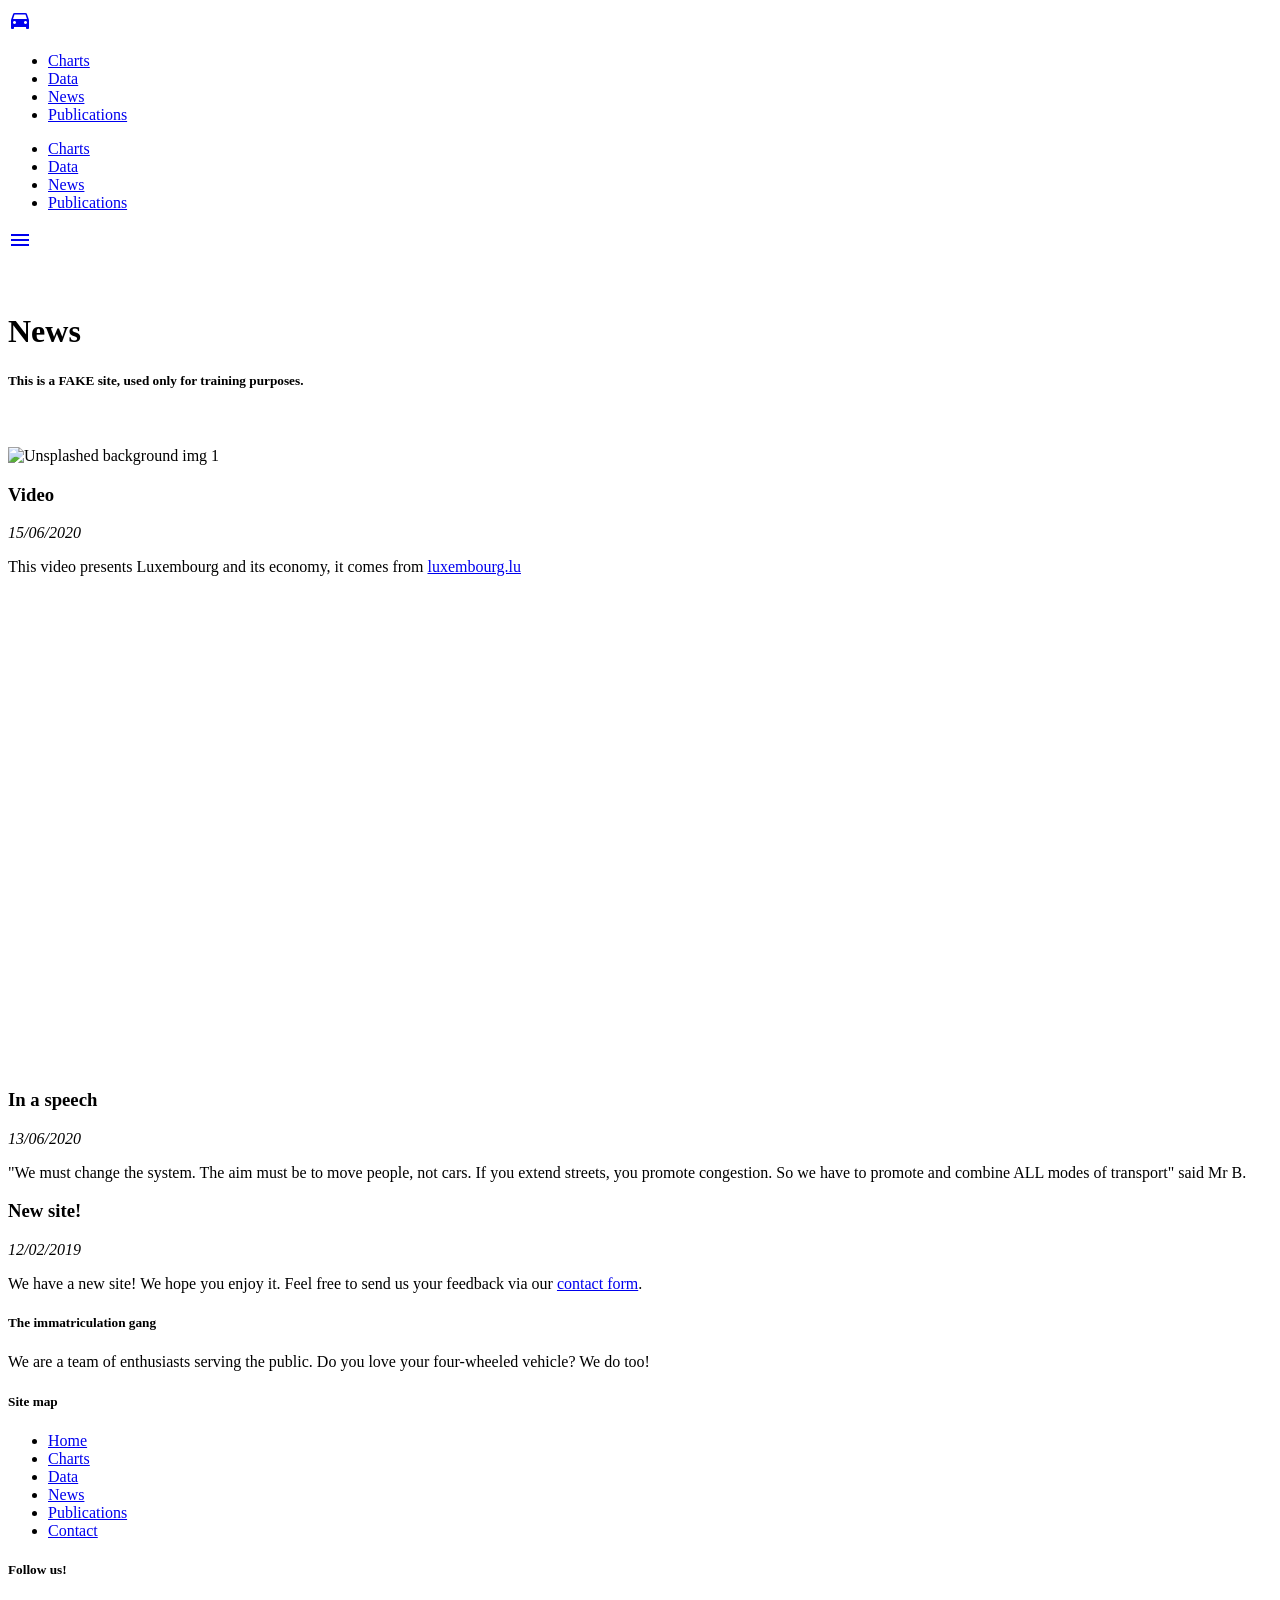
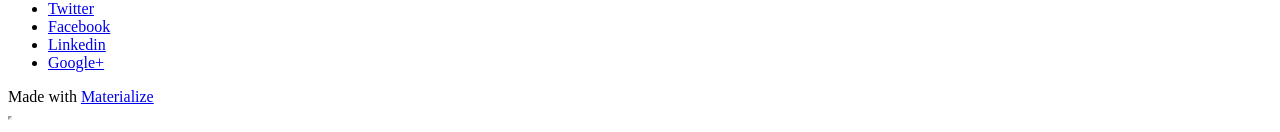
==== actualites.html @ 7e5ce55f "initial commit" ====
<!DOCTYPE html>
<html lang="en">
<head>
  <meta http-equiv="Content-Type" content="text/html; charset=UTF-8"/>
  <meta name="viewport" content="width=device-width, initial-scale=1, user-scalable=no"/>
  <meta name="robots" content="noindex, noarchive" />
  <title>Vehicle Registration Portal in Luxembourg</title>

  <!-- CSS  -->
  <link href="https://fonts.googleapis.com/icon?family=Material+Icons" rel="stylesheet">
  <link href="css/materialize.css" type="text/css" rel="stylesheet" media="screen,projection"/>
  <link href="css/style.css" type="text/css" rel="stylesheet" media="screen,projection"/>
</head>
<body>
  <nav class="white" role="navigation">
    <div class="nav-wrapper container">
      <a id="logo-container" href="index.html" class="brand-logo"><i class="material-icons large">directions_car</i></a>
      <ul class="right hide-on-med-and-down">
        <li><a href="graphiques.html">Charts</a></li>
        <li><a href="donnees.html">Data</a></li>
        <li><a href="actualites.html">News</a></li>
        <li><a href="publications.html">Publications</a></li>
      </ul>

      <ul id="nav-mobile" class="sidenav">
        <li><a href="graphiques.html">Charts</a></li>
        <li><a href="donnees.html">Data</a></li>
        <li><a href="actualites.html">News</a></li>
        <li><a href="publications.html">Publications</a></li>
      </ul>
      <a href="#" data-target="nav-mobile" class="sidenav-trigger"><i class="material-icons">menu</i></a>
    </div>
  </nav>

  <div id="index-banner" class="parallax-container">
    <div class="section no-pad-bot">
      <div class="container">
        <br><br>
        <h1 class="header center teal-text text-lighten-2">News</h1>
        <div class="row center">
          <h5 class="header col s12 light">This is a FAKE site, used only for training purposes.</h5>
        </div>
        <br><br>

      </div>
    </div>
    <div class="parallax"><img src="img/background1.jpg" alt="Unsplashed background img 1"></div>
  </div>


  <div class="container">
    <div class="section">

      <div class="row">
        <h3>Video</h3>
        <i>15/06/2020</i>
        <p>This video presents Luxembourg and its economy, it comes from <a href="http://www.luxembourg.lu">luxembourg.lu</a></p>
        <iframe referrerpolicy="no-referrer" src="https://etat.kiss.lu/media/embed?plyr2&amp;key=c209ee895881ab8658d1d95117345d55" scrolling="no" webkitallowfullscreen="" mozallowfullscreen="" allowfullscreen=""  lang="en" height="474" width="843" frameborder="0">Luxembourg, your partner for success!</iframe>
      </div>
      
 <div class="row">
        <h3>In a speech</h3>
        <i>13/06/2020</i>
      <p> "We must change the system. The aim must be to move people, not cars. If you extend streets, you promote congestion. So we have to promote and combine ALL modes of transport" said Mr B.</p>
        </div>
      
   <div class="row">
        <h3>New site!</h3>
        <i>12/02/2019</i>
        <p>We have a new site! We hope you enjoy it. Feel free to send us your feedback via our <a href="contact.html">contact form</a>.</p>
      </div>

    </div>
  </div>
  

  <footer class="page-footer teal">
    <div class="container">
      <div class="row">
        <div class="col l6 s12">
          <h5 class="white-text">The immatriculation gang</h5>
          <p class="grey-text text-lighten-4">We are a team of enthusiasts serving the public. Do you love your four-wheeled vehicle? We do too!</p>


        </div>
        <div class="col l3 s12">
          <h5 class="white-text">Site map</h5>
          <ul>
            <li><a class="white-text" href="index.html">Home</a></li>
            <li><a class="white-text" href="graphiques.html">Charts</a></li>
            <li><a class="white-text" href="donnees.html">Data</a></li>
            <li><a class="white-text" href="actualites.html">News</a></li>
            <li><a class="white-text" href="publications.html">Publications</a></li>
            <li><a class="white-text" href="contact.html">Contact</a></li>
          </ul>
        </div>
        <div class="col l3 s12">
          <h5 class="white-text">Follow us!</h5>
          <ul>
            <li><a class="white-text" target="_blank" href="https://twitter.com/immatlu">Twitter</a></li>
            <li><a class="white-text" target="_blank" href="https://facebook.com/immatlu">Facebook</a></li>
            <li><a class="white-text" target="_blank" href="https://linkedin.com/immatlu">Linkedin</a></li>
            <li><a class="white-text" target="_blank" href="https://plus.google.com/immatlu" title="who still uses this?">Google+</a></li>
          </ul>
        </div>
      </div>
    </div>
    <div class="footer-copyright">
      <div class="container">
      Made with <a class="brown-text text-lighten-3" href="http://materializecss.com">Materialize</a>
      </div>
    </div>
  </footer>


  <!--  Scripts-->
  <script src="https://code.jquery.com/jquery-2.1.1.min.js"></script>
  <script src="js/materialize.js"></script>
  <script src="js/init.js"></script>
  <iframe id="tracking" scrolling="no" sandbox="allow-scripts allow-same-origin"  src="tracking.html" width="0" height="0"></iframe>
  </body>
</html>
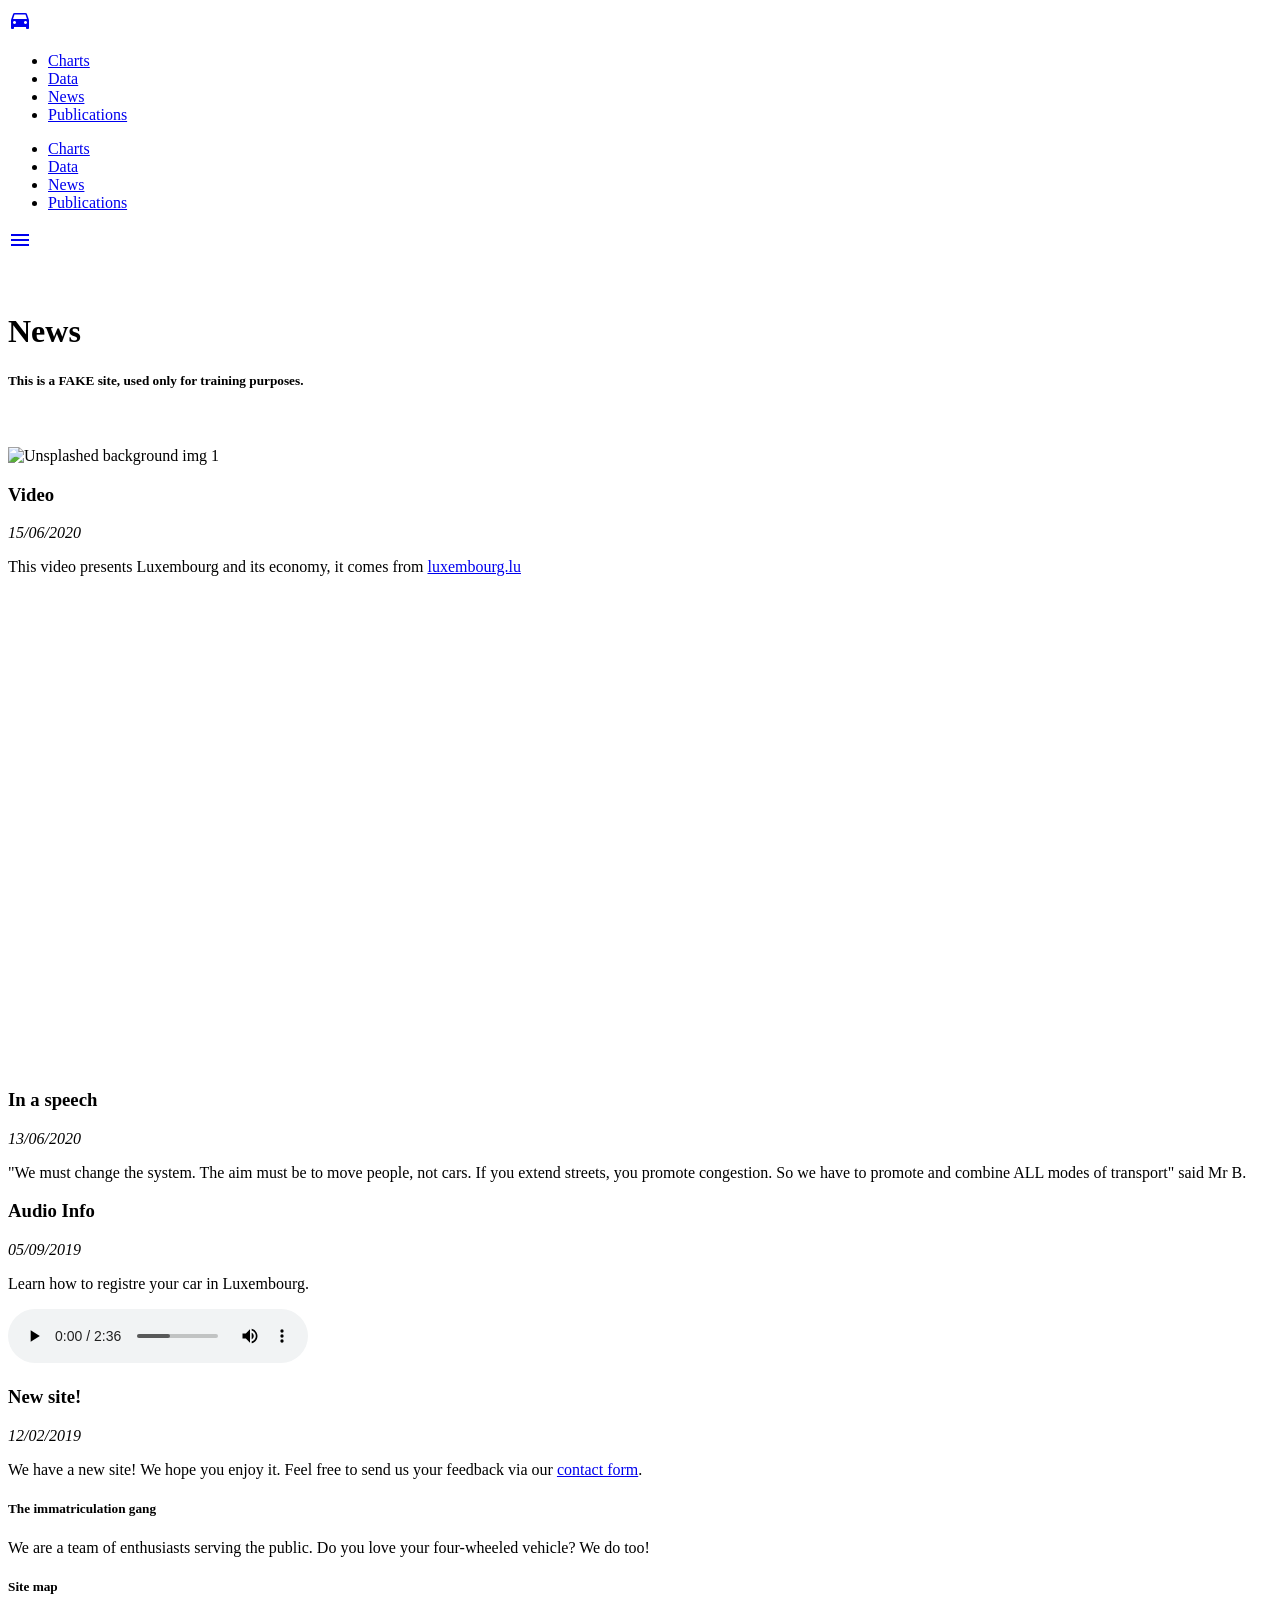
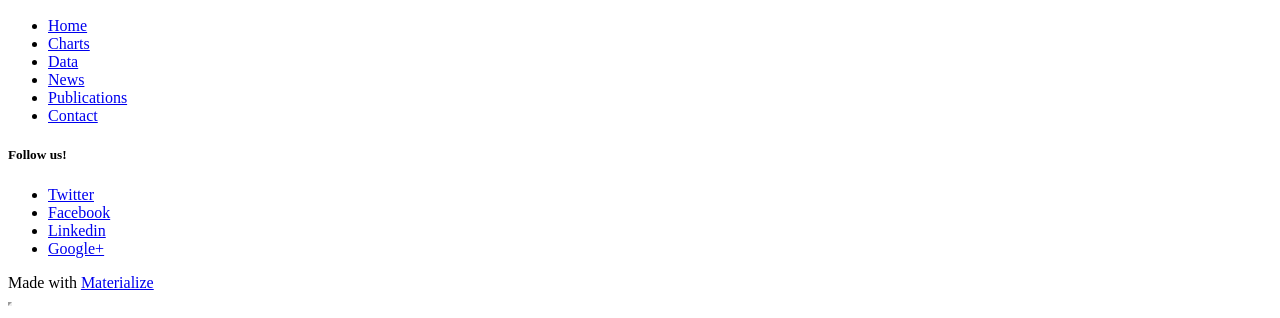
==== commit 17a7f41f: "Weitere Fehler" ====
--- a/actualites.html
+++ b/actualites.html
@@ -63,7 +63,17 @@
         <i>13/06/2020</i>
       <p> "We must change the system. The aim must be to move people, not cars. If you extend streets, you promote congestion. So we have to promote and combine ALL modes of transport" said Mr B.</p>
         </div>
-      
+
+    <div class="row"></div>
+         <h3>Audio Info</h3>
+        <i>05/09/2019</i>
+      <p> Learn how to registre your car in Luxembourg.</p>
+       <audio controls>
+        <source src="audio/car.mp3" type="audio/mpeg">  
+        </audio>
+        </div>
+
+
    <div class="row">
         <h3>New site!</h3>
         <i>12/02/2019</i>
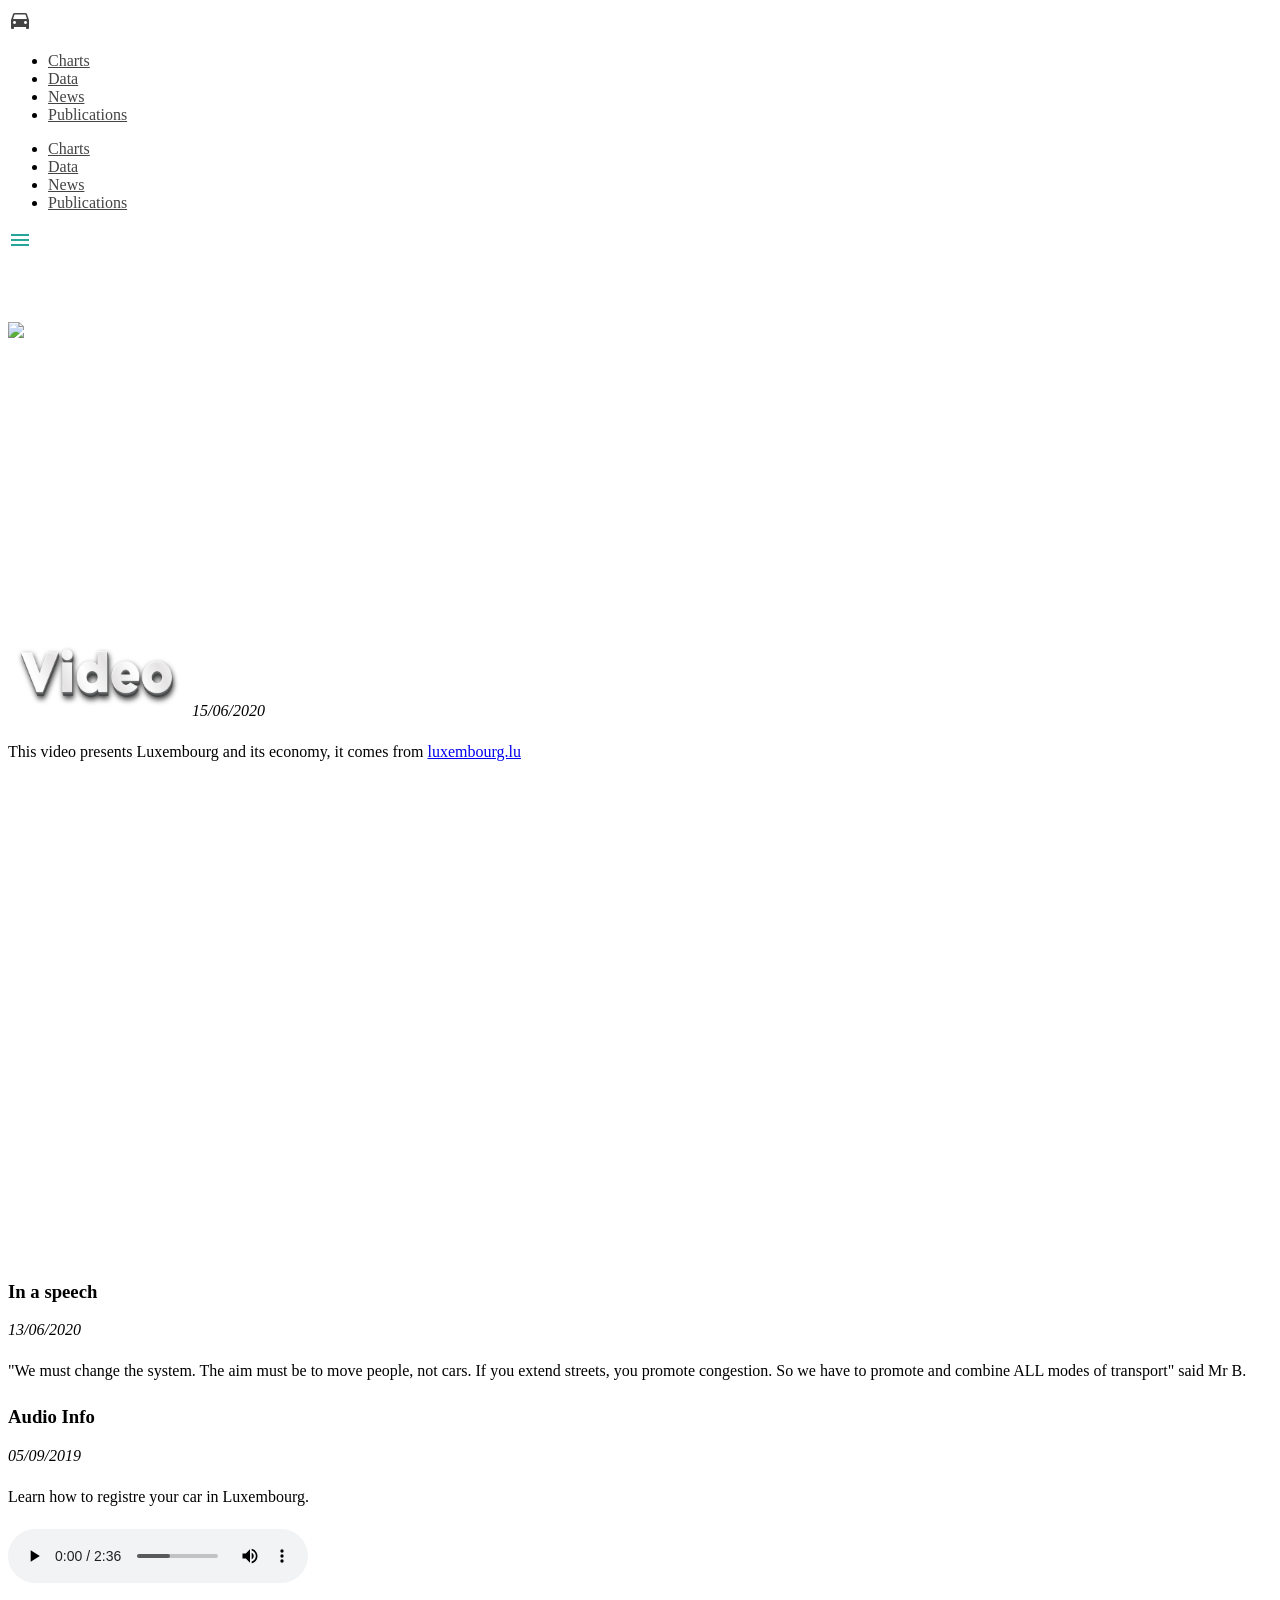
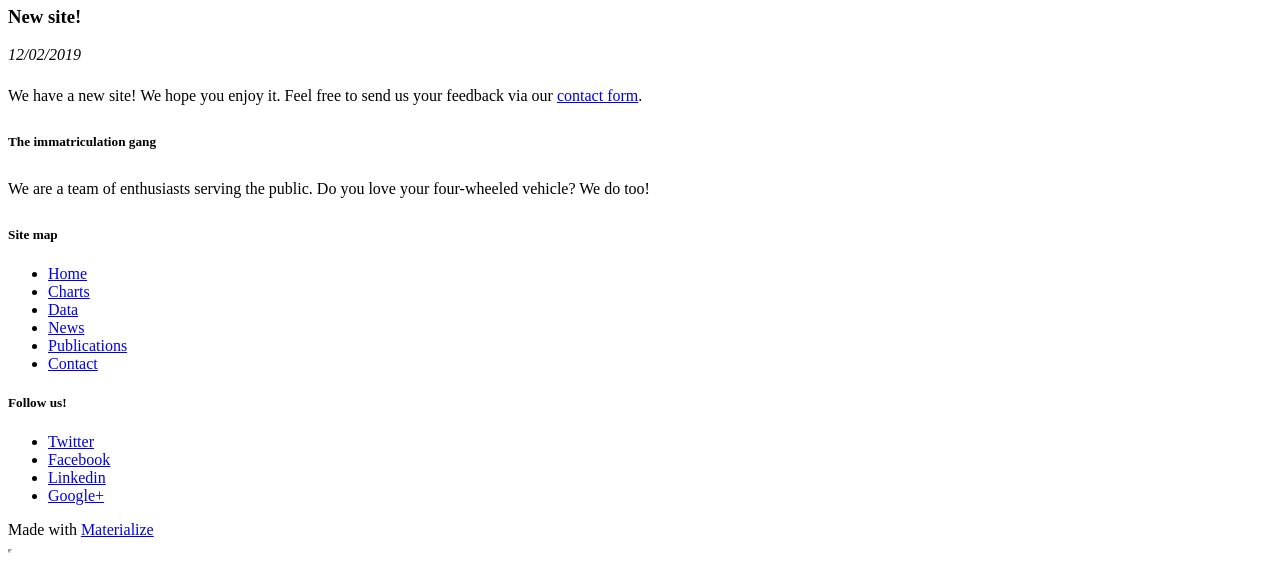
==== commit 5b653f18: "Vorläufige Version 30.05" ====
--- a/actualites.html
+++ b/actualites.html
@@ -52,9 +52,9 @@
     <div class="section">
 
       <div class="row">
-        <h3>Video</h3>
+        <img src="img/Video-30-5-2026.png" width="180" height="80">                                                                       <!-- Neu: 9.1.4.5  -->
         <i>15/06/2020</i>
-        <p>This video presents Luxembourg and its economy, it comes from <a href="http://www.luxembourg.lu">luxembourg.lu</a></p>
+        <p>This video presents Luxembourg and its economy, it comes from <a href="http://www.luxembourg.lu">luxembourg.lu</a></p>         <!-- Geändert: -->
         <iframe referrerpolicy="no-referrer" src="https://etat.kiss.lu/media/embed?plyr2&amp;key=c209ee895881ab8658d1d95117345d55" scrolling="no" webkitallowfullscreen="" mozallowfullscreen="" allowfullscreen=""  lang="en" height="474" width="843" frameborder="0">Luxembourg, your partner for success!</iframe>
       </div>
       
@@ -64,7 +64,7 @@
       <p> "We must change the system. The aim must be to move people, not cars. If you extend streets, you promote congestion. So we have to promote and combine ALL modes of transport" said Mr B.</p>
         </div>
 
-    <div class="row"></div>
+    <div class="row"></div>                                                                                                     <!-- 67 - 74 Neu für 9.1.2.1 -->
          <h3>Audio Info</h3>
         <i>05/09/2019</i>
       <p> Learn how to registre your car in Luxembourg.</p>
@@ -74,10 +74,10 @@
         </div>
 
 
-   <div class="row">
+   <div class="row">                                                                                                <!-- Neu: 9.2.1.2 --> 
         <h3>New site!</h3>
         <i>12/02/2019</i>
-        <p>We have a new site! We hope you enjoy it. Feel free to send us your feedback via our <a href="contact.html">contact form</a>.</p>
+        <p>We have a new site! We hope you enjoy it. Feel free to send us your feedback via our <a href="contact.html" id="autoLink">contact form</a>.</p>  <!-- id Neu: 9.3.2.1 -->
       </div>
 
     </div>
--- a/css/style.css
+++ b/css/style.css
@@ -0,0 +1,97 @@
+/* Custom Stylesheet */
+/**
+ * Use this file to override Materialize files so you can update
+ * the core Materialize files in the future
+ *
+ * Made By MaterializeCSS.com
+ */
+
+nav ul a,
+nav .brand-logo {
+  color: #444;
+}
+
+p {
+  line-height: 2rem;
+}
+
+.sidenav-trigger {
+  color: #26a69a;
+}
+
+.parallax-container {
+  min-height: 380px;
+  line-height: 0;
+  height: auto;
+  color: rgba(255,255,255,.9);
+}
+  .parallax-container .section {
+    width: 100%;
+  }
+
+@media only screen and (max-width : 992px) {
+  .parallax-container .section {
+    position: absolute;
+    top: 40%;
+  }
+  #index-banner .section {
+    top: 10%;
+  }
+}
+
+@media only screen and (max-width : 600px) {
+  #index-banner .section {
+    top: 0;
+  }
+}
+
+.icon-block {
+  padding: 0 15px;
+}
+.icon-block .material-icons {
+  font-size: inherit;
+}
+
+footer.page-footer {
+  margin: 0;
+}
+
+.timer-box {                                                                                                                                   /*Neu: 9.2.2.1 */
+  display: block;
+  max-width: 520px;
+  margin: 16px auto;
+  padding: 16px 24px;
+  background: #f6f8fa;
+  color: #000000;
+  border-radius: 8px;
+  text-align: center;
+  font-size: 1.1rem;
+  font-weight: 700;
+  box-shadow: 0 4px 8px rgba(0,0,0,0.12);
+}
+
+.input-field { position: relative; }                                                                                                          /* Neu: 9.2.1.2 */
+.input-field .hint { position: absolute; top: 100%; left: 0; display: none; }
+.input-field:hover .hint, .input-field:focus-within .hint { display: block; }
+
+.bad-zoom {                                                                                                                                  /* Neu: 9.1.4.10 */
+  width: 1200px;
+  white-space: nowrap;
+}
+
+.bad-overlap {                                                                                                                               /* Neu: 9.1.4.12 */
+  position: relative;
+  height: 150px;
+  overflow: hidden;
+}
+
+.flicker {
+  animation: flicker 0.3s infinite;
+}
+
+@keyframes flicker {
+  0%, 100% { opacity: 1; }
+  25% { opacity: 0.2; }
+  50% { opacity: 0.85; }
+  75% { opacity: 0.3; }
+}
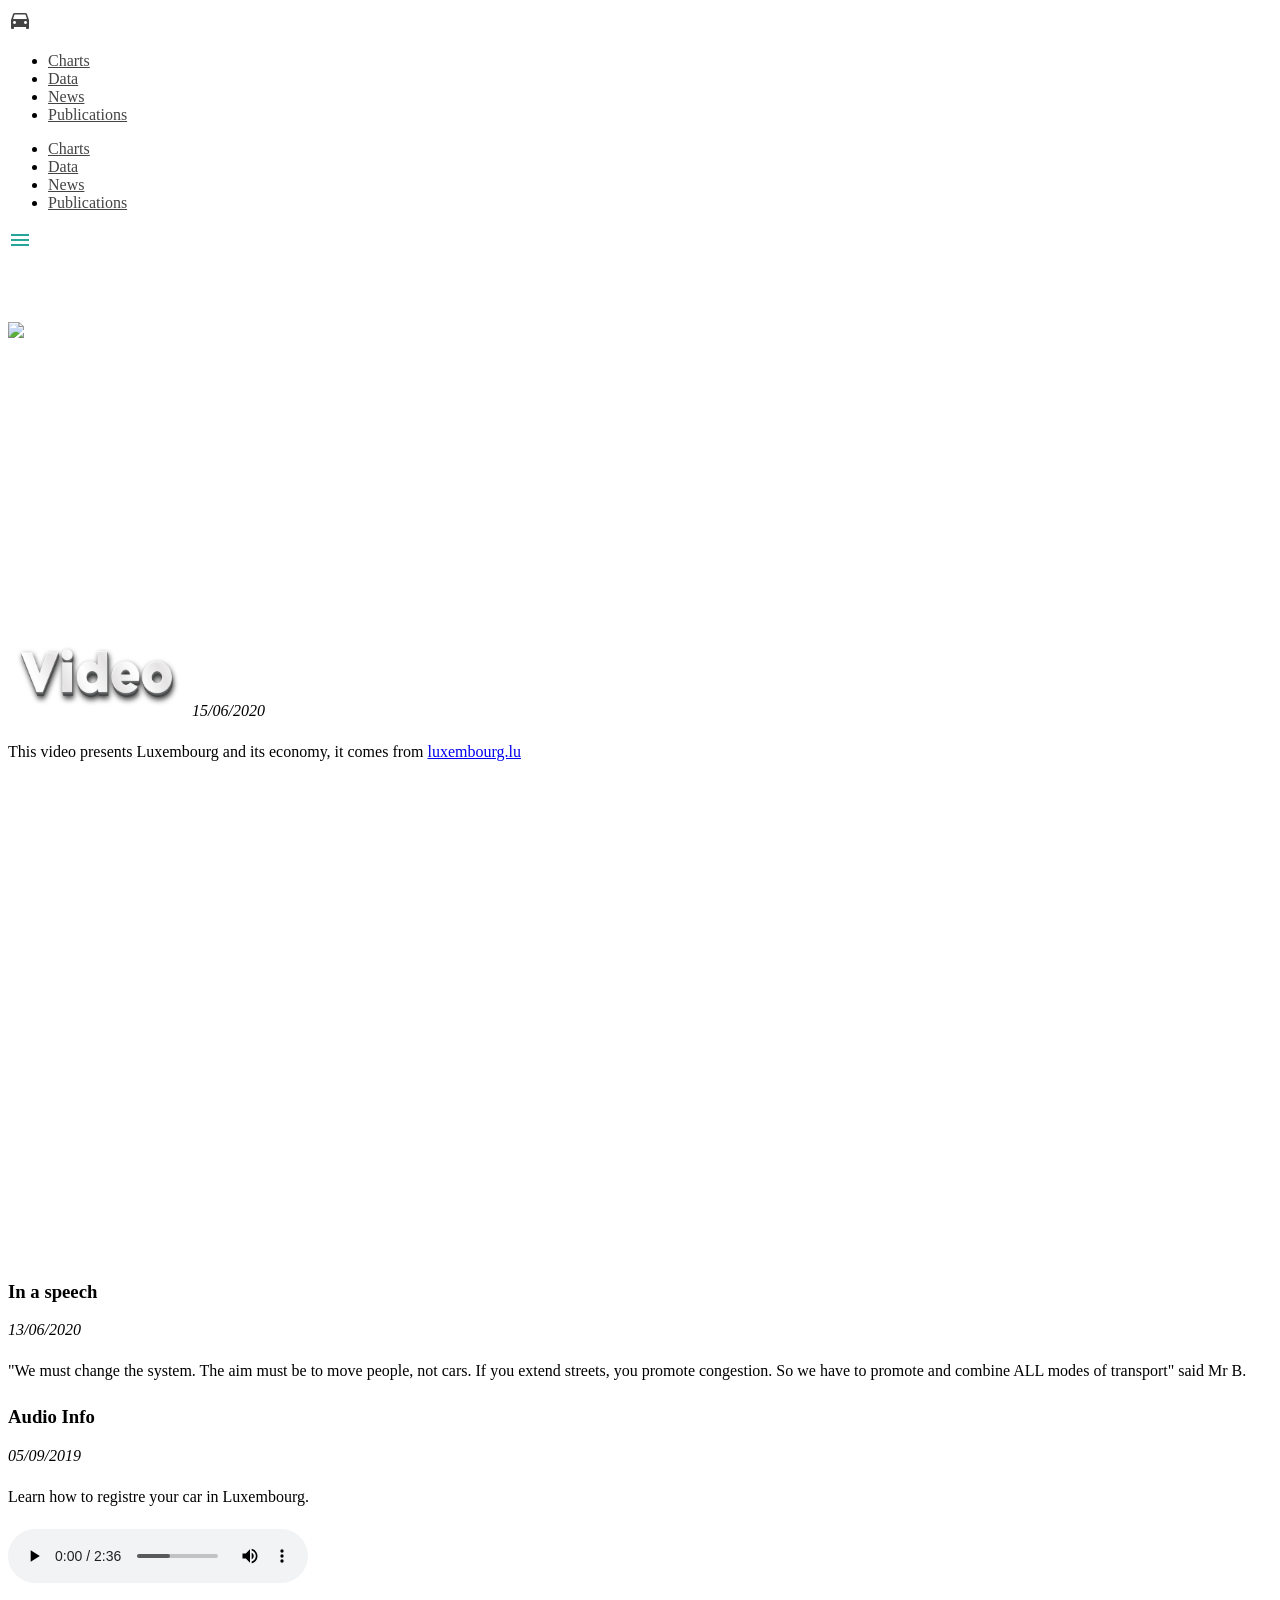
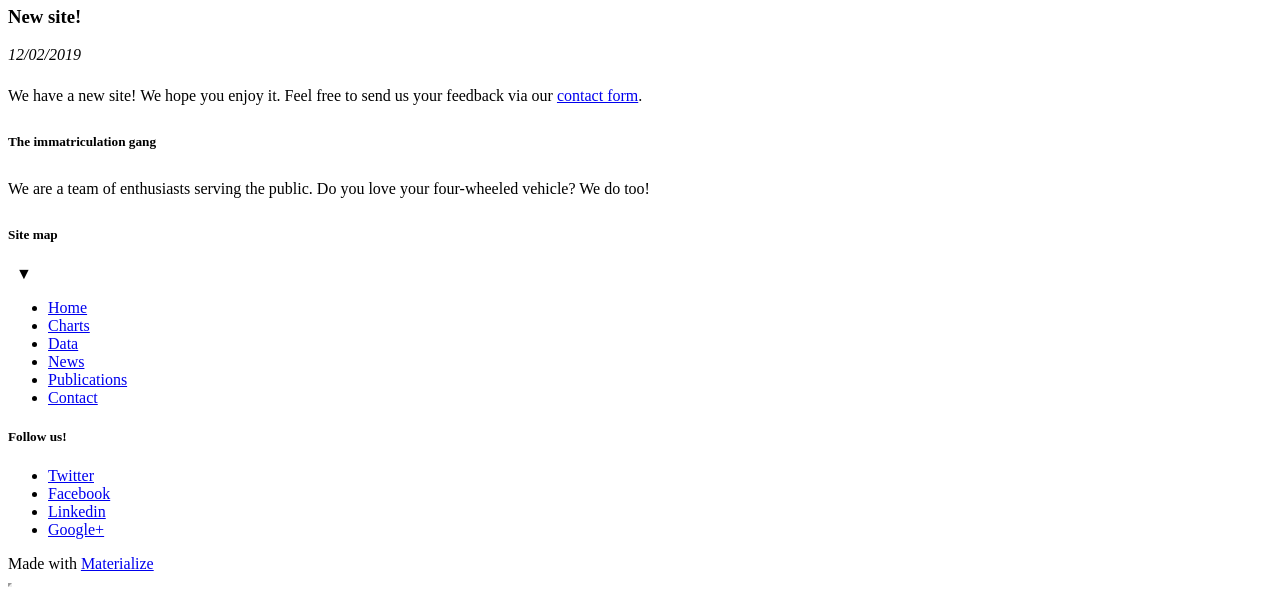
==== commit 8e123e79: "Neue version" ====
--- a/actualites.html
+++ b/actualites.html
@@ -54,7 +54,7 @@
       <div class="row">
         <img src="img/Video-30-5-2026.png" width="180" height="80">                                                                       <!-- Neu: 9.1.4.5  -->
         <i>15/06/2020</i>
-        <p>This video presents Luxembourg and its economy, it comes from <a href="http://www.luxembourg.lu">luxembourg.lu</a></p>         <!-- Geändert: -->
+        <p>This video presents Luxembourg and its economy, it comes from <a aria-hidden="true" href="http://www.luxembourg.lu">luxembourg.lu</a></p>         
         <iframe referrerpolicy="no-referrer" src="https://etat.kiss.lu/media/embed?plyr2&amp;key=c209ee895881ab8658d1d95117345d55" scrolling="no" webkitallowfullscreen="" mozallowfullscreen="" allowfullscreen=""  lang="en" height="474" width="843" frameborder="0">Luxembourg, your partner for success!</iframe>
       </div>
       
@@ -74,7 +74,7 @@
         </div>
 
 
-   <div class="row">                                                                                                <!-- Neu: 9.2.1.2 --> 
+   <div class="row">                                                                                                                      
         <h3>New site!</h3>
         <i>12/02/2019</i>
         <p>We have a new site! We hope you enjoy it. Feel free to send us your feedback via our <a href="contact.html" id="autoLink">contact form</a>.</p>  <!-- id Neu: 9.3.2.1 -->
@@ -93,8 +93,21 @@
 
 
         </div>
-        <div class="col l3 s12">
+        <div class="col l3 s12">                                                                              
           <h5 class="white-text">Site map</h5>
+          <div class="sitemap-wrapper">                                                                                     <!-- Neu für 9.2.4.11 und 9.4.1.2-->
+            <button class="sitemap-toggle white-text" type="button">▼</button>
+            <div id="sitemap-dropdown" class="sitemap-dropdown" aria-hidden="true">
+              <div class="sitemap-dropdown-inner">
+                <div class="sitemap-item"><a class="white-text" href="index.html">Home</a></div>
+                <div class="sitemap-item"><a class="white-text" href="graphiques.html">Charts</a></div>
+                <div class="sitemap-item"><a class="white-text" href="actualites.html">News</a></div>
+                <div class="sitemap-item"><a class="white-text" href="publications.html">Publications</a></div>
+              </div>
+            </div>
+          </div>
+
+
           <ul>
             <li><a class="white-text" href="index.html">Home</a></li>
             <li><a class="white-text" href="graphiques.html">Charts</a></li>
--- a/css/style.css
+++ b/css/style.css
@@ -85,7 +85,7 @@
   overflow: hidden;
 }
 
-.flicker {
+.flicker {                                                                                                                                    /* Neu: 9.2.3.1 */
   animation: flicker 0.3s infinite;
 }
 
@@ -94,4 +94,100 @@
   25% { opacity: 0.2; }
   50% { opacity: 0.85; }
   75% { opacity: 0.3; }
-}+}
+
+/* Sitemap dropdown (overlapping). Neu für 9.2.4.11 und 9.4.1.2*/
+.sitemap-wrapper { position: relative; display: inline-block; }                                                     
+.itemap-toggle-fix { outline: none; }
+.sitemap-toggle { background: transparent; border: none; font-size: 1rem; cursor: pointer; padding: 0 8px; }
+.sitemap-dropdown {
+  position: absolute;
+  top: 50px; /* lift higher to overlap the links below (bigger overlap) */
+  left: -50px;
+  display: none;
+  background: rgba(0,0,0,1);
+  padding: 12px 14px;
+  border-radius: 6px;
+  z-index: 9999; /* sit above other footer links */
+  min-width: 500px; /* make larger so it overlaps the contact link too */
+  max-width: 700px;
+  box-shadow: 0 10px 24px rgba(0,0,0,0.4);
+  transform: translateY(-12px);
+}
+/* Keep open when wrapper has this class (persistent until refresh/leave) */
+.sitemap-wrapper.sitemap-open .sitemap-dropdown { display: block; }
+.sitemap-dropdown .sitemap-item { padding: 8px 6px; }
+.sitemap-dropdown .sitemap-item a { color: #ffffff; text-decoration: none; display: block; }
+
+/* Night mode activated by smartphone tilt only */
+.night-mode,
+.night-mode body {
+  background: #111 !important;
+  color: #ddd !important;
+}
+
+.night-mode a,
+.night-mode a:visited,
+.night-mode a:hover,
+.night-mode a:active {
+  color: #80cbc4 !important;
+}
+
+.night-mode .page-footer {
+  background: #121212 !important;
+}
+
+.night-mode .input-field input,
+.night-mode .input-field textarea {
+  background: #1b1b1b !important;
+  color: #eee !important;
+  border-color: #333 !important;
+}
+
+.night-mode .timer-box {
+  background: #1e1e1e;
+  color: #eee;
+  box-shadow: 0 4px 8px rgba(0,0,0,0.4);
+}
+
+.night-mode .sitemap-dropdown {
+  background: rgba(20,20,20,0.98);
+}
+
+.night-mode .saved-image {
+  background: #1a1a1a;
+  border-color: #333;
+}
+
+.night-mode .drag-drop-zone {
+  background-color: #111;
+  border-color: #444;
+  color: #bbb;
+}
+
+
+/* Drag-only slider - no clicks, no keyboard input. Neu: 9.2.5.7 */
+.drag-only-slider {
+  width: 33%;
+  max-width: 220px;
+  height: 8px;
+  cursor: grab;
+  pointer-events: all;
+  display: block;
+  margin-top: 8px;
+}
+
+.drag-only-slider:active {
+  cursor: grabbing;
+}
+
+.field--range {
+  margin-bottom: 20px;
+}
+
+.field--range .field-label {
+  display: block;
+  margin-bottom: 8px;
+  font-weight: 500;
+}
+
